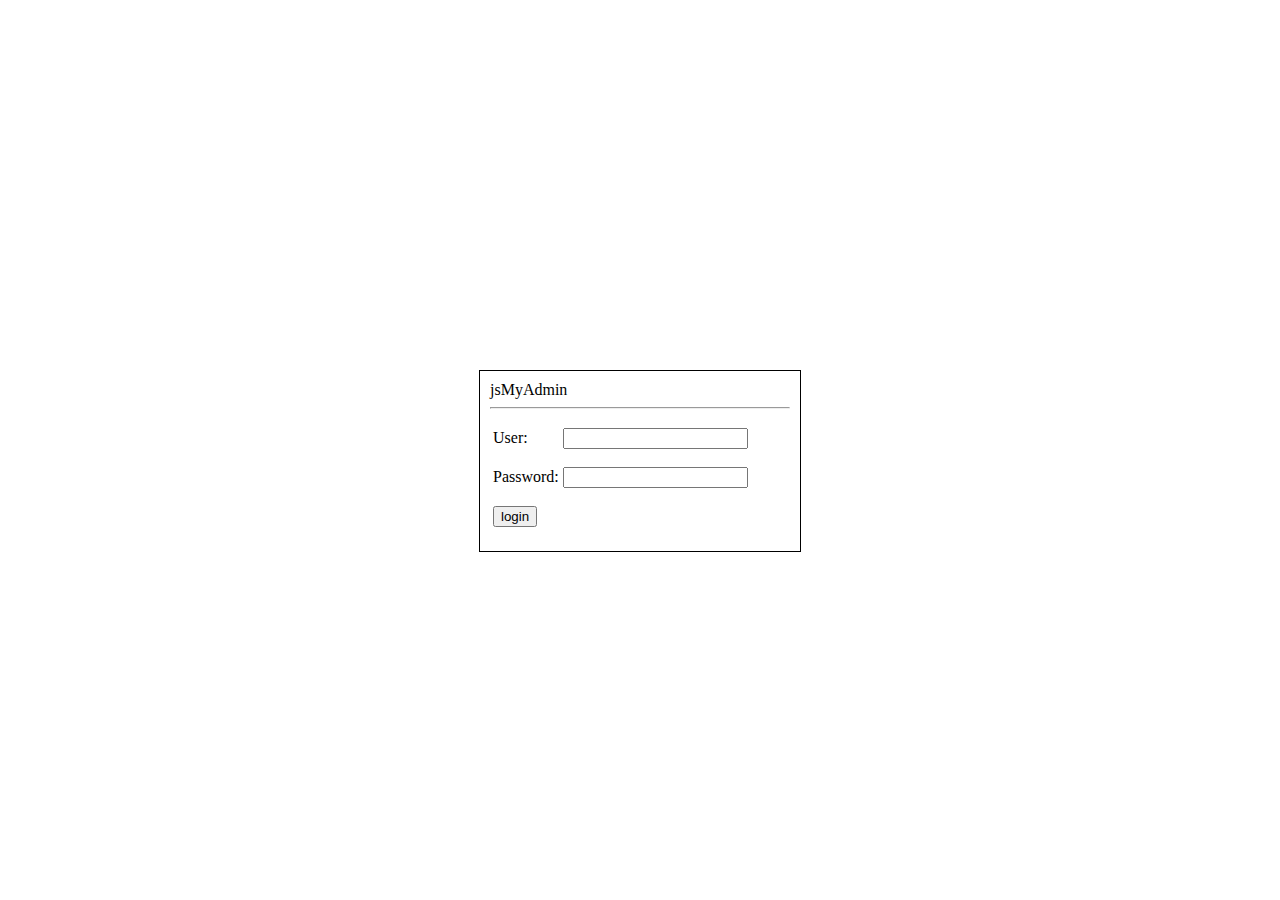
==== login.html @ 5b919b97 "login implemented" ====
<!DOCTYPE html>
<html>
<head>
	<meta http-equiv="Content-Type" content="text/html; charset=UTF-8">
	<title>jsMyAdmin - Login</title>
	
	<link rel="stylesheet" type="text/css" href="style/login.css" />
</head>
<body>
  <div id="wrapper">
	  <div id="container">
	   jsMyAdmin
	   <hr/>
	    <form action="login.php" method="post">
	      <table>
	        <tr>
	          <td>
	            User:
	          </td>
	          <td>
				      <input type="text" name="user" />
	          </td>
	        </tr>
	        <tr>
	          <td>
	            Password:
	          </td>
	          <td>
				      <input type="password" name="pw" />
	          </td>
	        </tr>
	        <tr>
	          <td colspan="2">
				      <input id="button" type="submit" value="login" />
	          </td>
	        </tr>
	      </table>
	    </form>
	  </div>
  </div>
</body>
</html>
---- style/login.css ----
@CHARSET "UTF-8";

body {
}

#wrapper, #container {
  height: 160px;
  width: 600px;
}

#wrapper {
  bottom: 50%;
  right: 50%;
  position: absolute;
}

#container {
  left: 50%;
  position: relative;
  top: 50%;
  margin: auto;
  border: 1px solid black;
  width: 300px;
  padding: 10px;
}

table td {
  line-height: 35px;
}
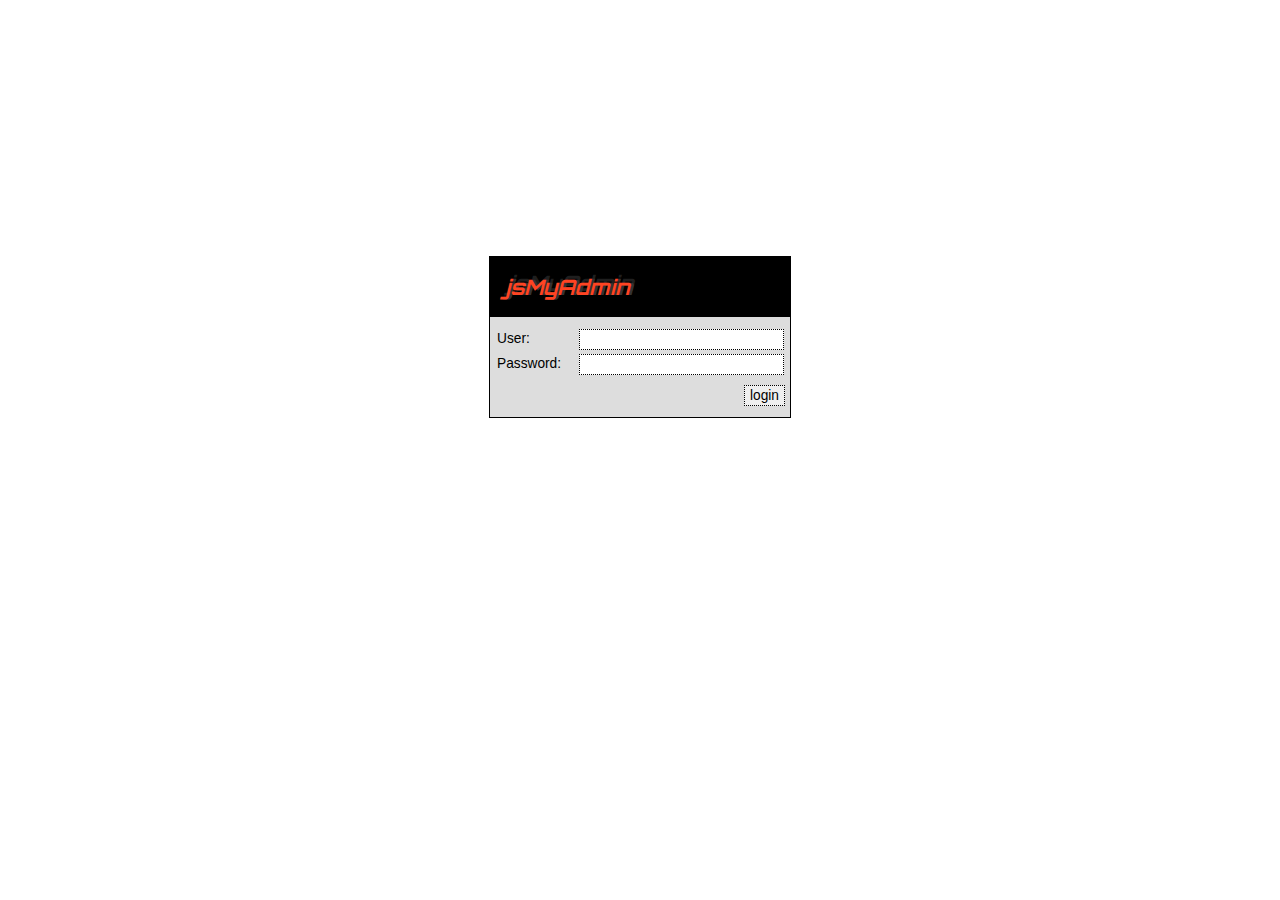
==== commit 1f7a6b27: "started redesigning login form" ====
--- a/login.html
+++ b/login.html
@@ -1,42 +1,25 @@
 <!DOCTYPE html>
 <html>
 <head>
-	<meta http-equiv="Content-Type" content="text/html; charset=UTF-8">
-	<title>jsMyAdmin - Login</title>
-	
-	<link rel="stylesheet" type="text/css" href="style/login.css" />
+  <meta charset="UTF-8">
+  <title>jsMyAdmin - Login</title>
+	<link rel="stylesheet/less" type="text/css" href="style/styles.less">
+	<script type="text/javascript" src="js/less-1.1.3.min.js"></script>
 </head>
 <body>
-  <div id="wrapper">
-	  <div id="container">
-	   jsMyAdmin
-	   <hr/>
-	    <form action="login.php" method="post">
-	      <table>
-	        <tr>
-	          <td>
-	            User:
-	          </td>
-	          <td>
-				      <input type="text" name="user" />
-	          </td>
-	        </tr>
-	        <tr>
-	          <td>
-	            Password:
-	          </td>
-	          <td>
-				      <input type="password" name="pw" />
-	          </td>
-	        </tr>
-	        <tr>
-	          <td colspan="2">
-				      <input id="button" type="submit" value="login" />
-	          </td>
-	        </tr>
-	      </table>
-	    </form>
-	  </div>
-  </div>
+		<div id="login">
+		    <header>
+			    <div id="headline">
+				     jsMyAdmin
+			    </div>
+		    </header>
+			<form action="login.php" method="post">
+				<label for="user">User: </label>
+				<input type="text" name="user"  id="user" />
+				<label for="pw">Password: </label>
+				<input type="password" name="pw"  id="pw" />
+				<input type="submit" value="login" />
+			</form>
+		</div>
 </body>
 </html>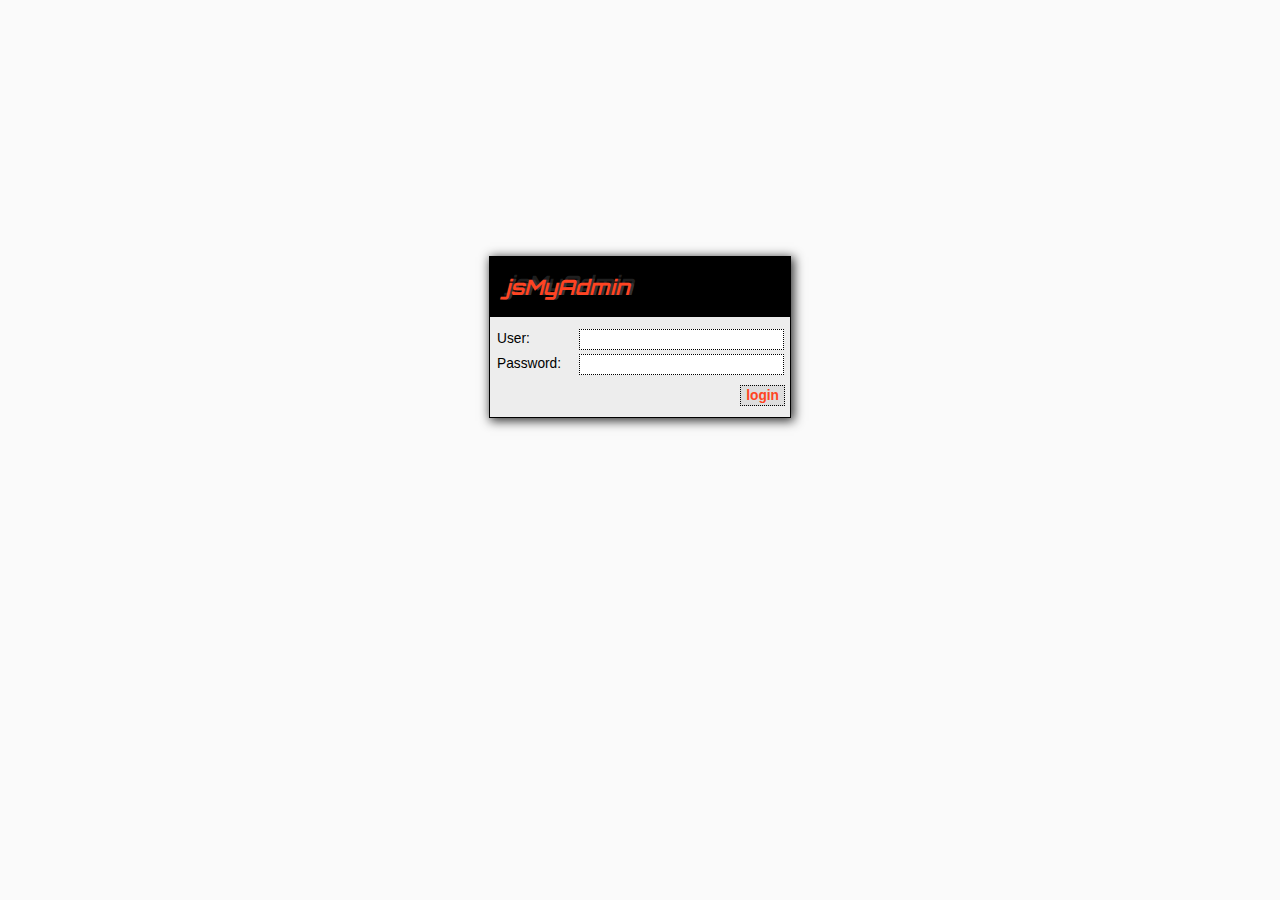
==== commit c4c77929: "selectTable rebuilt" ====
--- a/login.html
+++ b/login.html
@@ -6,8 +6,8 @@
 	<link rel="stylesheet/less" type="text/css" href="style/styles.less">
 	<script type="text/javascript" src="js/less-1.1.3.min.js"></script>
 </head>
-<body>
-		<div id="login">
+<body id="login">
+		<div>
 		    <header>
 			    <div id="headline">
 				     jsMyAdmin
